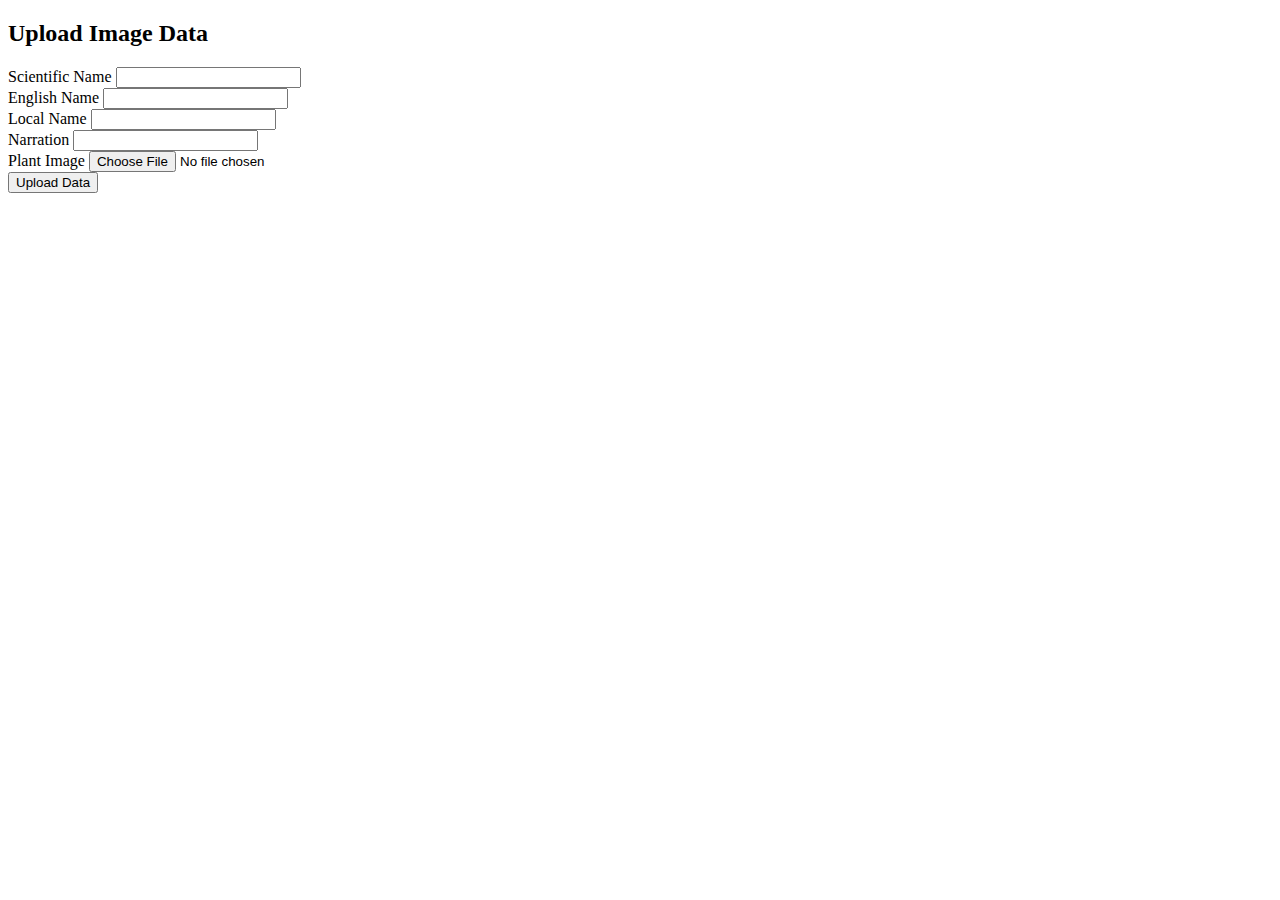
==== src/main/resources/templates/add_plant.html @ 8befae1e "Initial commit" ====
<!DOCTYPE html>
<html lang="en" xmlns:th="http://www.thymeleaf.org">
<head>
    <meta charset="UTF-8">
    <title>Plants</title>
    <link rel="stylesheet" href="/index.css">
</head>
<body>
<section class="my-5">
    <div class="container">
        <div class="row">
            <div class="col-md-8 mx-auto">
                <h2>Upload Image Data</h2>
                <p th:text="${message}" th:if="${message != null}" class="alert alert-primary"></p>
                <form method="post" th:action="@{/addNewPlant}" th:object="${plant}" enctype="multipart/form-data">
                    <div class="form-group">
                        <label for="scientificName">Scientific Name</label>
                        <input type="text" id="scientificName" name="scientificName" class="form-control-file">
                    </div>
                    <div class="form-group">
                        <label for="englishName">English Name</label>
                        <input type="text" id="englishName" name="englishName" class="form-control-file">
                    </div>
                    <div class="form-group">
                        <label for="localName">Local Name</label>
                        <input type="text" id="localName" name="localName" class="form-control-file">
                    </div>
                    <div class="form-group">
                        <label for="narration">Narration</label>
                        <input type="text" id="narration" name="narration" class="form-control-file">
                    </div>
                    <div class="form-group">
                        <label for="imageFile">Plant Image</label>
                        <input type="file" id="imageFile" name="imageFile" accept="image/*" class="form-control-file">
                    </div>
                    <button type="submit" class="btn">Upload Data</button>
                </form>
                <span th:if="${msg != null}" th:text="${msg}"></span>
            </div>
        </div>
    </div>
</section>
</body>
</html>
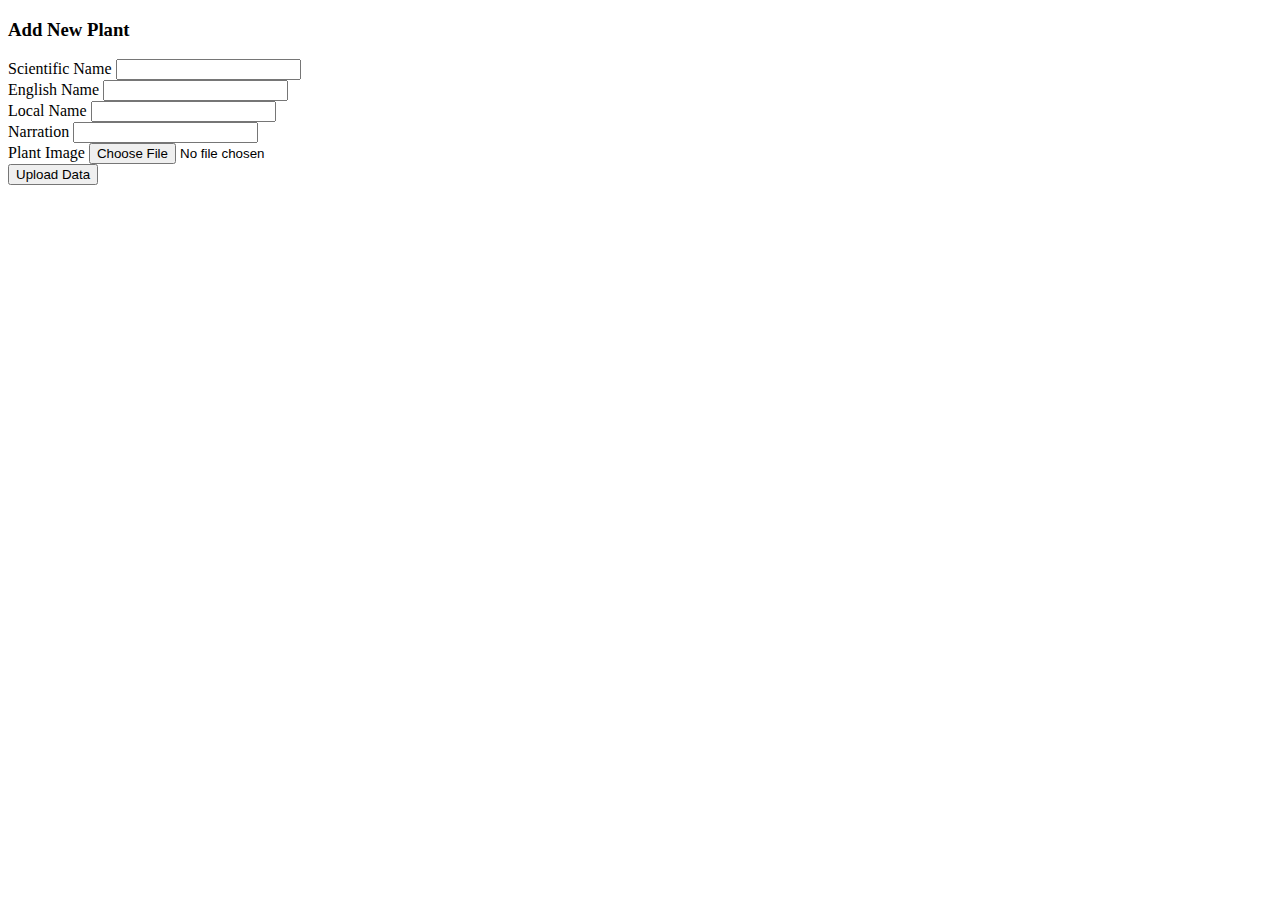
==== commit 99013ae4: "nw" ====
--- a/src/main/resources/templates/add_plant.html
+++ b/src/main/resources/templates/add_plant.html
@@ -1,44 +1,48 @@
 <!DOCTYPE html>
 <html lang="en" xmlns:th="http://www.thymeleaf.org">
+
 <head>
     <meta charset="UTF-8">
     <title>Plants</title>
-    <link rel="stylesheet" href="/index.css">
+    <link rel="stylesheet" href="/new_plant.css">
 </head>
+
 <body>
-<section class="my-5">
-    <div class="container">
-        <div class="row">
-            <div class="col-md-8 mx-auto">
-                <h2>Upload Image Data</h2>
-                <p th:text="${message}" th:if="${message != null}" class="alert alert-primary"></p>
-                <form method="post" th:action="@{/addNewPlant}" th:object="${plant}" enctype="multipart/form-data">
-                    <div class="form-group">
-                        <label for="scientificName">Scientific Name</label>
-                        <input type="text" id="scientificName" name="scientificName" class="form-control-file">
-                    </div>
-                    <div class="form-group">
-                        <label for="englishName">English Name</label>
-                        <input type="text" id="englishName" name="englishName" class="form-control-file">
-                    </div>
-                    <div class="form-group">
-                        <label for="localName">Local Name</label>
-                        <input type="text" id="localName" name="localName" class="form-control-file">
-                    </div>
-                    <div class="form-group">
-                        <label for="narration">Narration</label>
-                        <input type="text" id="narration" name="narration" class="form-control-file">
-                    </div>
-                    <div class="form-group">
-                        <label for="imageFile">Plant Image</label>
-                        <input type="file" id="imageFile" name="imageFile" accept="image/*" class="form-control-file">
-                    </div>
-                    <button type="submit" class="btn">Upload Data</button>
-                </form>
-                <span th:if="${msg != null}" th:text="${msg}"></span>
+    <section class="my-5">
+        <h3>Add New Plant</h3>
+        <div class="container">
+            <div class="row">
+                <div class="col-md-8 mx-auto">
+                    <p th:text="${message}" th:if="${message != null}" class="alert alert-primary"></p>
+                    <form method="post" th:action="@{/addNewPlant}" th:object="${plant}" enctype="multipart/form-data">
+                        <div class="form-group">
+                            <label for="scientificName">Scientific Name</label>
+                            <input type="text" id="scientificName" name="scientificName" class="form-control-file">
+                        </div>
+                        <div class="form-group">
+                            <label for="englishName">English Name</label>
+                            <input type="text" id="englishName" name="englishName" class="form-control-file">
+                        </div>
+                        <div class="form-group">
+                            <label for="localName">Local Name</label>
+                            <input type="text" id="localName" name="localName" class="form-control-file">
+                        </div>
+                        <div class="form-group">
+                            <label for="narration">Narration</label>
+                            <input type="text" id="narration" name="narration" class="form-control-file">
+                        </div>
+                        <div class="form-group">
+                            <label for="imageFile">Plant Image</label>
+                            <input type="file" id="imageFile" name="imageFile" accept="image/*"
+                                class="form-control-file">
+                        </div>
+                        <button type="submit" class="btn">Upload Data</button>
+                    </form>
+                    <span th:if="${msg != null}" th:text="${msg}"></span>
+                </div>
             </div>
         </div>
-    </div>
-</section>
+    </section>
 </body>
+
 </html>